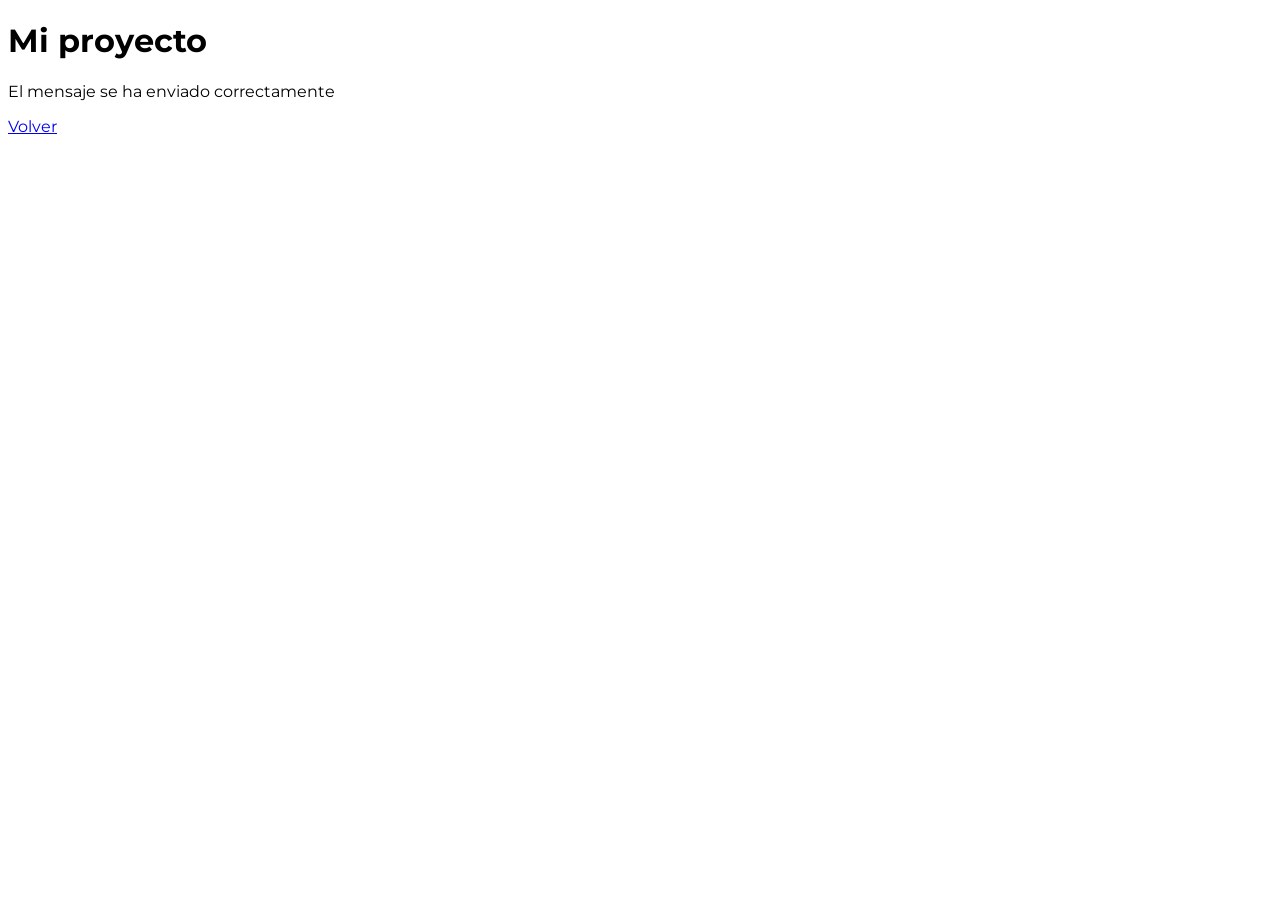
==== envio-correcto.html @ 21f62abb "upload" ====
<!doctype html>
<html lang="es">
	<head>
		<meta charset="utf-8">
		<meta name="viewport" content="width=device-width, initial-scale=1, shrink-to-fit=no">
		<title>Mi proyecto</title>
		
		<link rel="stylesheet" href="css/fa.min.css">
		<link rel="stylesheet" href="css/bootstrap.min.css">
		<link rel="stylesheet" href="css/jquery.fancybox.min.css">
		<link rel="stylesheet" href="css/estilos.css">
	</head>
	

	<body>
		<main class="bg-dark text-light vh-100">
			<div class="container h-100">
				<div class="row align-items-center h-100">
					<div class="col text-center">
				
						<h1 class="display-4 mb-5">Mi proyecto</h1>
						
						<div class="alert alert-success mb-5 lead" role="alert">
							<i class="fas fa-check fa-lg"></i> El mensaje se ha enviado correctamente
						</div><!-- /.alert -->
						
						<p>
							<a class="text-light" href="index.html">
								<i class="fas fa-chevron-left fa-lg"></i> Volver
							</a>
						</p>
				
					</div><!-- /.col -->
				</div><!-- /.row -->
			</div><!-- /.container -->
		</main>
		
		<script src="js/jquery-3.5.1.min.js"></script>
		<script src="js/bootstrap.bundle.min.js"></script>
		<script src="js/jquery-pag-2018.js"></script>
		<script src="js/jquery.fancybox.min.js"></script>
		<script src="js/isotope.pkgd.min.js"></script>
		<script src="js/funciones.js"></script>
	</body>
</html>
---- css/estilos.css ----
@import url('https://fonts.googleapis.com/css2?family=Montserrat:ital,wght@0,100;0,300;0,400;0,500;0,600;0,700;0,800;0,900;1,400&display=swap');

body {
	font-family: 'Montserrat', sans-serif;
}

header.vh-100 {
	height: calc(100vh - 56px) !important;
}
header a i {
	transform:translateY(-3rem);
	transition:transform 0.6s ease-in-out;
}

header a:hover i {
	transform:translateY(0rem);
}

@media screen and (max-width:575px) {
	header.vh-100 {
		height: 50vh !important;
	}
	header h1.display-1 {
		font-size:3rem;
	}
}

/* Tab servicios */
#servicios-tab a.active, 
.filtro-proyectos.active {
	background-color: #1d2124 !important;
}
#servicios-tab-responsive a.active {
	color: #495057 !important;
}

/* Cookies */
#aviso_cookies {
	display:none;
}
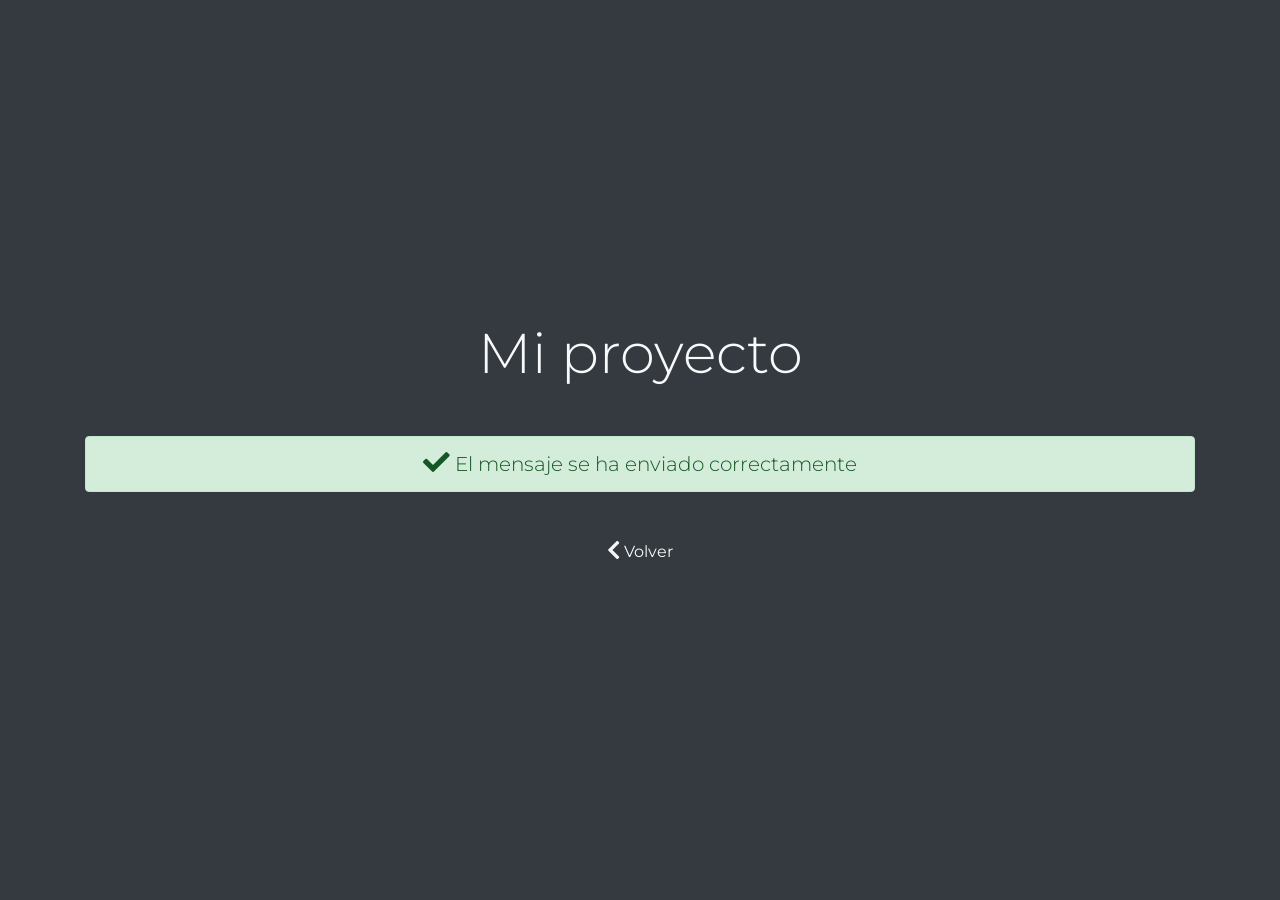
==== commit a230a78e: "Add files via upload" ====
--- a/envio-correcto.html
+++ b/envio-correcto.html
@@ -1,45 +1,48 @@
-<!doctype html>
-<html lang="es">
-	<head>
-		<meta charset="utf-8">
-		<meta name="viewport" content="width=device-width, initial-scale=1, shrink-to-fit=no">
-		<title>Mi proyecto</title>
-		
-		<link rel="stylesheet" href="css/fa.min.css">
-		<link rel="stylesheet" href="css/bootstrap.min.css">
-		<link rel="stylesheet" href="css/jquery.fancybox.min.css">
-		<link rel="stylesheet" href="css/estilos.css">
-	</head>
-	
-
-	<body>
-		<main class="bg-dark text-light vh-100">
-			<div class="container h-100">
-				<div class="row align-items-center h-100">
-					<div class="col text-center">
-				
-						<h1 class="display-4 mb-5">Mi proyecto</h1>
-						
-						<div class="alert alert-success mb-5 lead" role="alert">
-							<i class="fas fa-check fa-lg"></i> El mensaje se ha enviado correctamente
-						</div><!-- /.alert -->
-						
-						<p>
-							<a class="text-light" href="index.html">
-								<i class="fas fa-chevron-left fa-lg"></i> Volver
-							</a>
-						</p>
-				
-					</div><!-- /.col -->
-				</div><!-- /.row -->
-			</div><!-- /.container -->
-		</main>
-		
-		<script src="js/jquery-3.5.1.min.js"></script>
-		<script src="js/bootstrap.bundle.min.js"></script>
-		<script src="js/jquery-pag-2018.js"></script>
-		<script src="js/jquery.fancybox.min.js"></script>
-		<script src="js/isotope.pkgd.min.js"></script>
-		<script src="js/funciones.js"></script>
-	</body>
+<!doctype html>
+<html lang="es">
+	<head>
+		<meta charset="utf-8">
+		<meta name="viewport" content="width=device-width, initial-scale=1, shrink-to-fit=no">
+		<title>Mi proyecto</title>
+		
+		<link rel="stylesheet" href="css/fa.min.css">
+		<link rel="stylesheet" href="css/bootstrap.min.css">
+		<link rel="stylesheet" href="css/jquery.fancybox.min.css">
+		<link rel="stylesheet" href="css/estilos.css">
+
+		<meta name="robots" content="noindex">
+		<meta name="googlebot" content="noindex">
+	</head>
+	
+
+	<body>
+		<main class="bg-dark text-light vh-100">
+			<div class="container h-100">
+				<div class="row align-items-center h-100">
+					<div class="col text-center">
+				
+						<h1 class="display-4 mb-5">Mi proyecto</h1>
+						
+						<div class="alert alert-success mb-5 lead" role="alert">
+							<i class="fas fa-check fa-lg"></i> El mensaje se ha enviado correctamente
+						</div><!-- /.alert -->
+						
+						<p>
+							<a class="text-light" href="index.html">
+								<i class="fas fa-chevron-left fa-lg"></i> Volver
+							</a>
+						</p>
+				
+					</div><!-- /.col -->
+				</div><!-- /.row -->
+			</div><!-- /.container -->
+		</main>
+		
+		<script src="js/jquery-3.5.1.min.js"></script>
+		<script src="js/bootstrap.bundle.min.js"></script>
+		<script src="js/jquery-pag-2018.js"></script>
+		<script src="js/jquery.fancybox.min.js"></script>
+		<script src="js/isotope.pkgd.min.js"></script>
+		<script src="js/funciones.js"></script>
+	</body>
 </html>
--- a/css/estilos.css
+++ b/css/estilos.css
@@ -1,45 +1,45 @@
-@import url('https://fonts.googleapis.com/css2?family=Montserrat:ital,wght@0,100;0,300;0,400;0,500;0,600;0,700;0,800;0,900;1,400&display=swap');
-
-body {
-	font-family: 'Montserrat', sans-serif;
-}
-
-header.vh-100 {
-	height: calc(100vh - 56px) !important;
-}
-header a i {
-	transform:translateY(-3rem);
-	transition:transform 0.6s ease-in-out;
-}
-
-header a:hover i {
-	transform:translateY(0rem);
-}
-
-@media screen and (max-width:575px) {
-	header.vh-100 {
-		height: 50vh !important;
-	}
-	header h1.display-1 {
-		font-size:3rem;
-	}
-}
-
-/* Tab servicios */
-#servicios-tab a.active, 
-.filtro-proyectos.active {
-	background-color: #1d2124 !important;
-}
-#servicios-tab-responsive a.active {
-	color: #495057 !important;
-}
-
-/* Cookies */
-#aviso_cookies {
-	display:none;
-}
-
-
-
-
-
+@import url('https://fonts.googleapis.com/css2?family=Montserrat:ital,wght@0,100;0,300;0,400;0,500;0,600;0,700;0,800;0,900;1,400&display=swap');
+
+body {
+	font-family: 'Montserrat', sans-serif;
+}
+
+header.vh-100 {
+	height: calc(100vh - 56px) !important;
+}
+header a i {
+	transform:translateY(-3rem);
+	transition:transform 0.6s ease-in-out;
+}
+
+header a:hover i {
+	transform:translateY(0rem);
+}
+
+@media screen and (max-width:575px) {
+	header.vh-100 {
+		height: 50vh !important;
+	}
+	header h1.display-1 {
+		font-size:3rem;
+	}
+}
+
+/* Tab servicios */
+#servicios-tab a.active, 
+.filtro-proyectos.active {
+	background-color: #1d2124 !important;
+}
+#servicios-tab-responsive a.active {
+	color: #495057 !important;
+}
+
+/* Cookies */
+#aviso_cookies {
+	display:none;
+}
+
+
+
+
+
